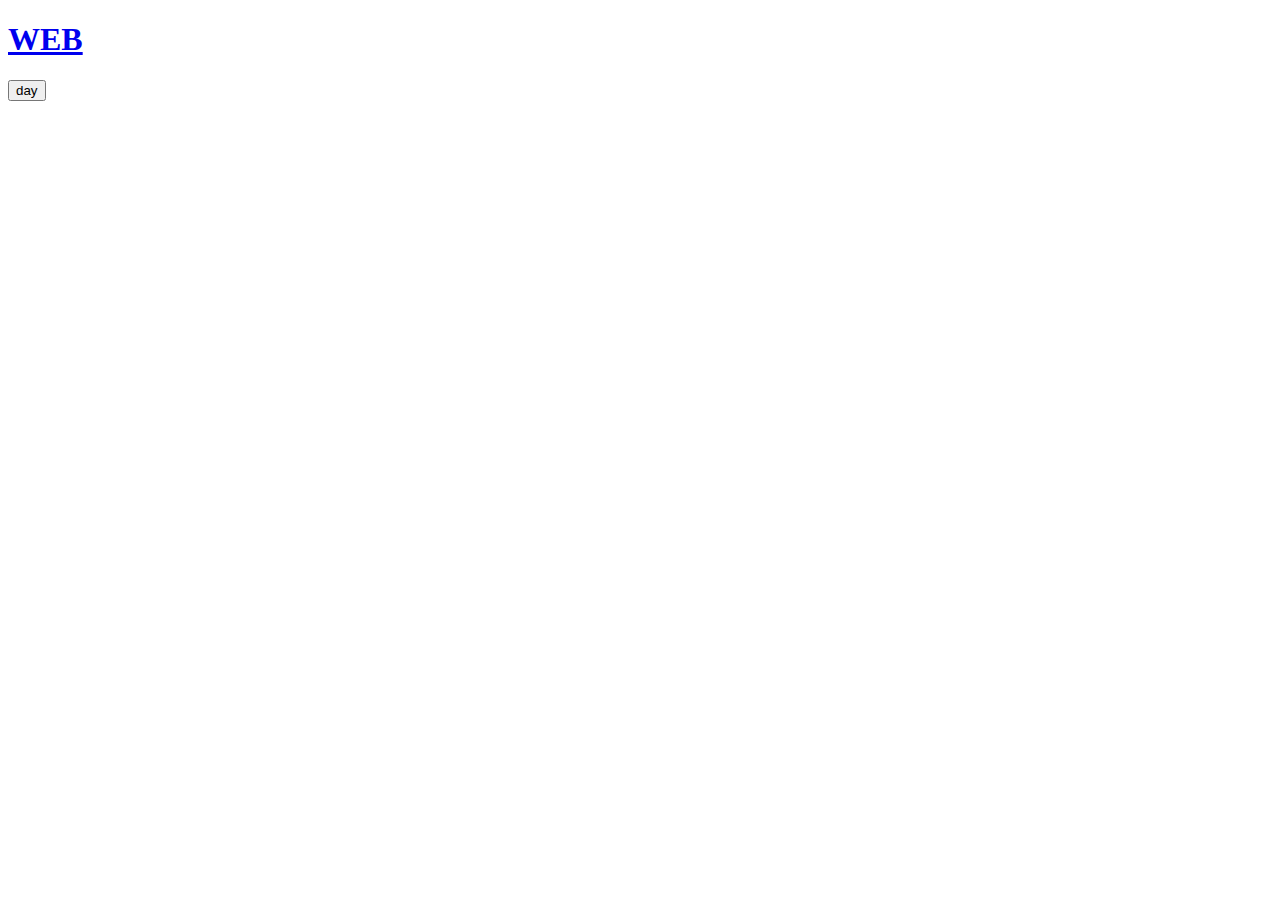
==== web3-ajax/index.html @ 96f8a5ff "README.md file commit" ====
<!DOCTYPE html>
<html>
  <head>
    <meta charset="utf-8">
    <title>Web1 - Web</title>
    <script src="https://ajax.googleapis.com/ajax/libs/jquery/3.6.0/jquery.min.js"></script>
    <script src="color.js"></script>

  </head>

  <body>
    <h1><a href="index.html">WEB</a></h1>
    <input type="button" value="day" onclick="
      nightdayHandler(this);
    ">
    <ol id="nav">

    </ol>
    <article>

    </article>
    <script>
      function fetchpage(name){
        fetch(name).then(function(response){
          response.text().then(function(text){
            document.querySelector('article').innerHTML = text;
          })
        });
      }
      fetch('list').then(function(response){
        response.text().then(function(text){
          var items = text.split(',');
          var i = 0;
          var tags = '';
          while(i<items.length){
            items.trim();
            var item = items[i];
            var tag = '<li><a href="#!'+item+'" onclick="fetchpage(\''+item+'\');">'+item+'</a></li>';
            tags = tags + tag;
            i = i+1;
          }
          document.querySelector('#nav').innerHTML = tags;
          })
        });
    </script>

</html>
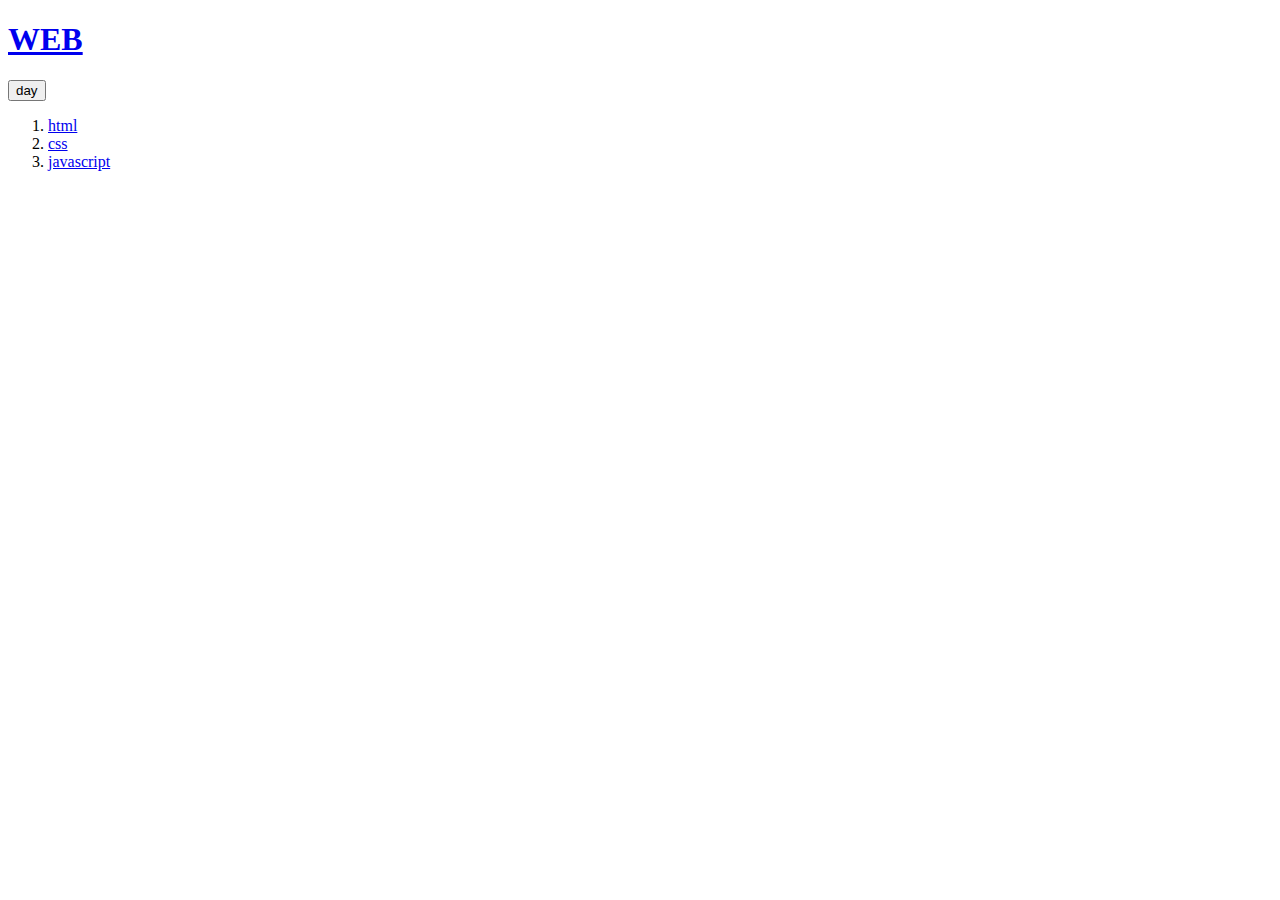
==== commit e9ebaa39: "v2" ====
--- a/web3-ajax/index.html
+++ b/web3-ajax/index.html
@@ -33,7 +33,7 @@
           var i = 0;
           var tags = '';
           while(i<items.length){
-            items.trim();
+            items.trim;
             var item = items[i];
             var tag = '<li><a href="#!'+item+'" onclick="fetchpage(\''+item+'\');">'+item+'</a></li>';
             tags = tags + tag;
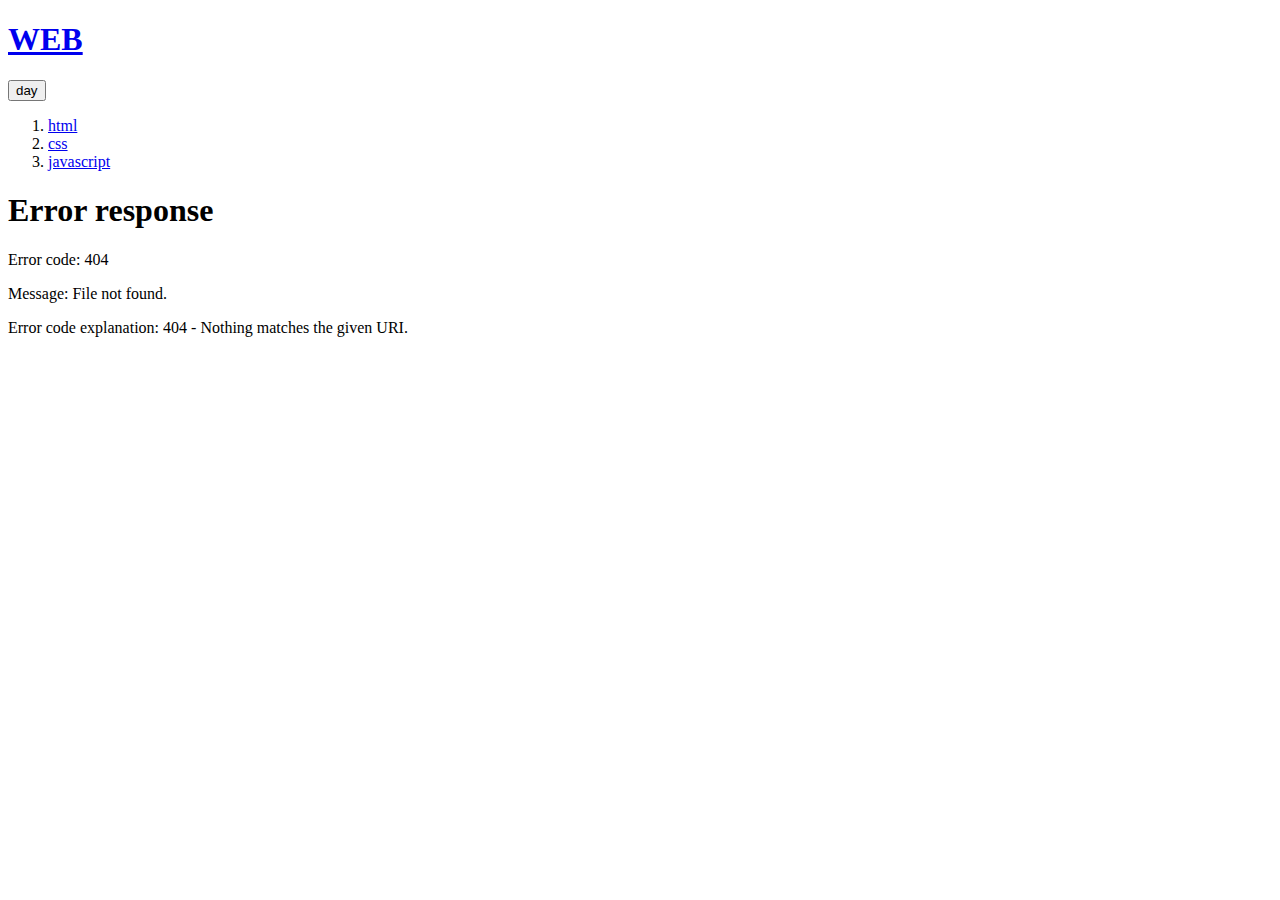
==== commit c424ee2d: "v2" ====
--- a/web3-ajax/index.html
+++ b/web3-ajax/index.html
@@ -27,6 +27,12 @@
           })
         });
       }
+      if(location.hash){
+        fetchpage(location.hash.subtr(2));
+      }else{
+        fetchpage('welcome');
+      }
+
       fetch('list').then(function(response){
         response.text().then(function(text){
           var items = text.split(',');
@@ -37,6 +43,7 @@
             var item = items[i];
             var tag = '<li><a href="#!'+item+'" onclick="fetchpage(\''+item+'\');">'+item+'</a></li>';
             tags = tags + tag;
+            console.log(tags);
             i = i+1;
           }
           document.querySelector('#nav').innerHTML = tags;
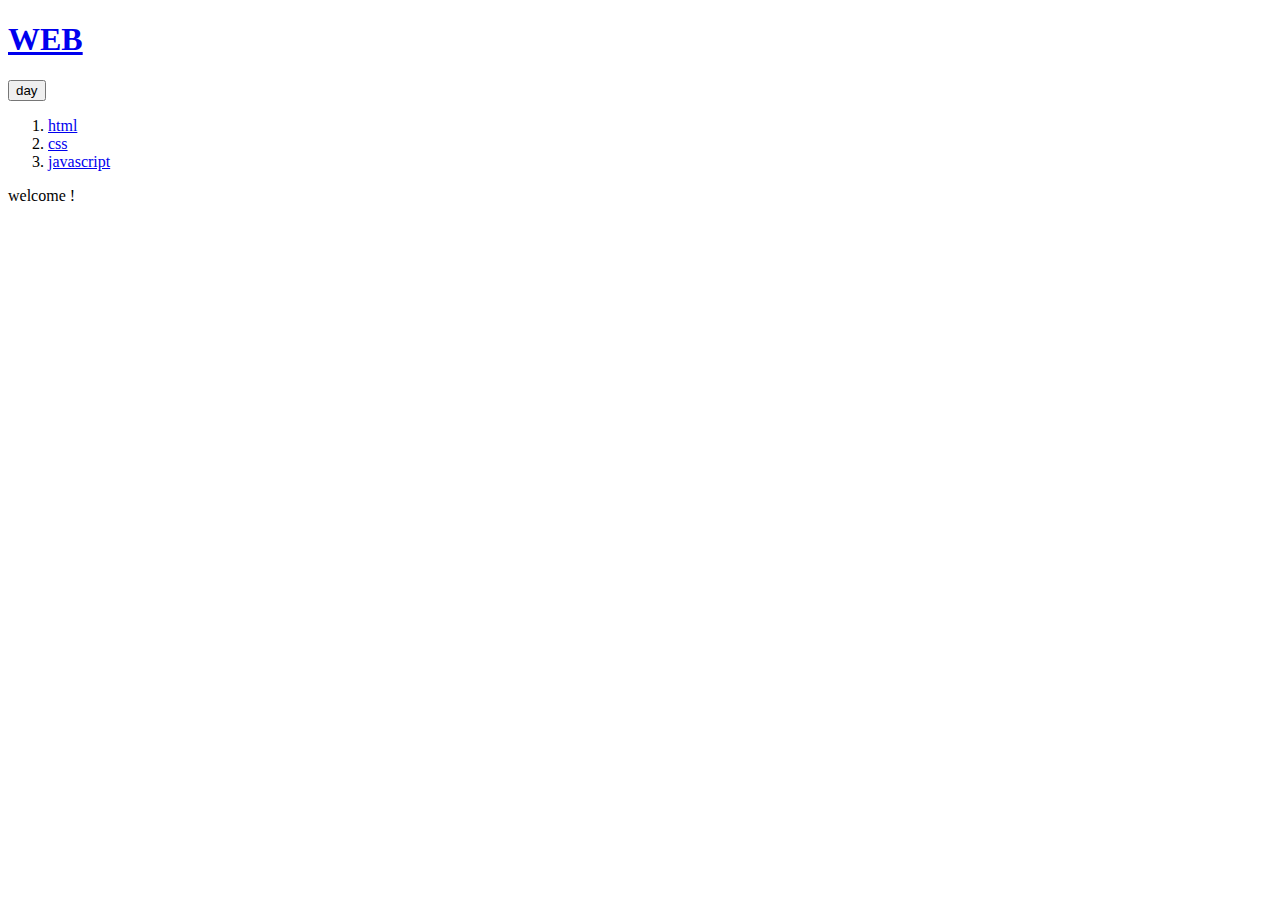
==== commit 0da1891a: "v2" ====
--- a/web3-ajax/index.html
+++ b/web3-ajax/index.html
@@ -9,7 +9,7 @@
   </head>
 
   <body>
-    <h1><a href="index.html">WEB</a></h1>
+    <h1><a href="#!welcome">WEB</a></h1>
     <input type="button" value="day" onclick="
       nightdayHandler(this);
     ">
@@ -43,7 +43,6 @@
             var item = items[i];
             var tag = '<li><a href="#!'+item+'" onclick="fetchpage(\''+item+'\');">'+item+'</a></li>';
             tags = tags + tag;
-            console.log(tags);
             i = i+1;
           }
           document.querySelector('#nav').innerHTML = tags;
